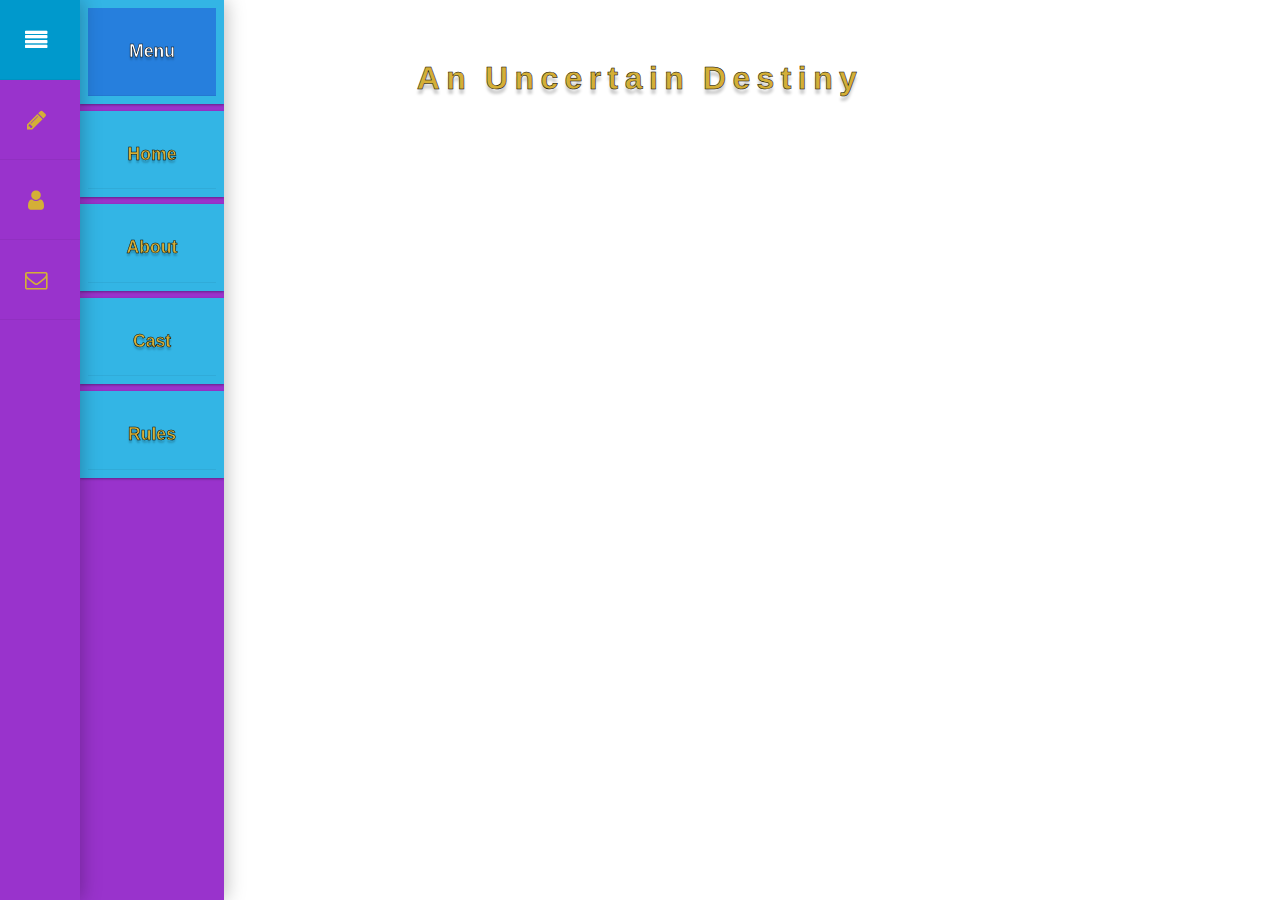
==== side-projects/anUncertainDestiny/index.html @ 1647c4f7 "Added Uncertain Destiny Spash Page" ====
<!DOCTYPE html>
<html lang="en">
 <head>
  <meta charset="UTF-8" />
  <meta name="viewport" content="width=device-width, initial-scale=1.0" />
  <meta http-equiv="X-UA-Compatible" content="ie=edge" />
  <link rel="stylesheet" type="text/css" href="./style/css/index.css" />
  <title>An Uncertain Destiny</title>
 </head>
 <body>
  <div class="container">
   <div class="header">
    <div class="gametitle">
     <h1>An</h1>
     <h1>Uncertain</h1>
     <h1>Destiny</h1>
    </div>

    <div class="nav">
     <ul class="navElements">
      <li title="home">
       <a href="#" class="menu-button home">menu</a>
      </li>
      <li title="pencil"><a href="#" class="pencil">pencil</a></li>
      <li title="about">
       <a href="#" class="active about">about</a>
      </li>

      <li title="contact"><a href="#" class="contact">contact</a></li>
     </ul>

     <ul class="navElementsBar">
      <li><a href="#" class="menu-button">Menu</a></li>
      <li><a>Home</a></li>
      <li><a>About</a></li>
      <li><a>Cast</a></li>
      <li><a>Rules</a></li>
     </ul>
    </div>
   </div>
   <main>
    <div id="cityscape"></div>
   </main>
  </div>
  <footer>
      <div >
      <p>Created By:</p> 
      <p>Code</p>
      <p>Blu</p> 
      <p>Consulting</p>
      <i id="copyright"/>

      </div>
  </footer>
  <script src="./style/js/index.js"></script>
 </body>
</html>
---- side-projects/anUncertainDestiny/style/css/index.css ----
@import url("./navbar.css");
@import url("./title.css");
@import url("./footer.css");

html {
 font-family: "abbess", sans-serif;
}
* {
 box-sizing: border-box;
}
.container {
 height: 90%;
 width: 90%;
 margin: 2rem auto;
}
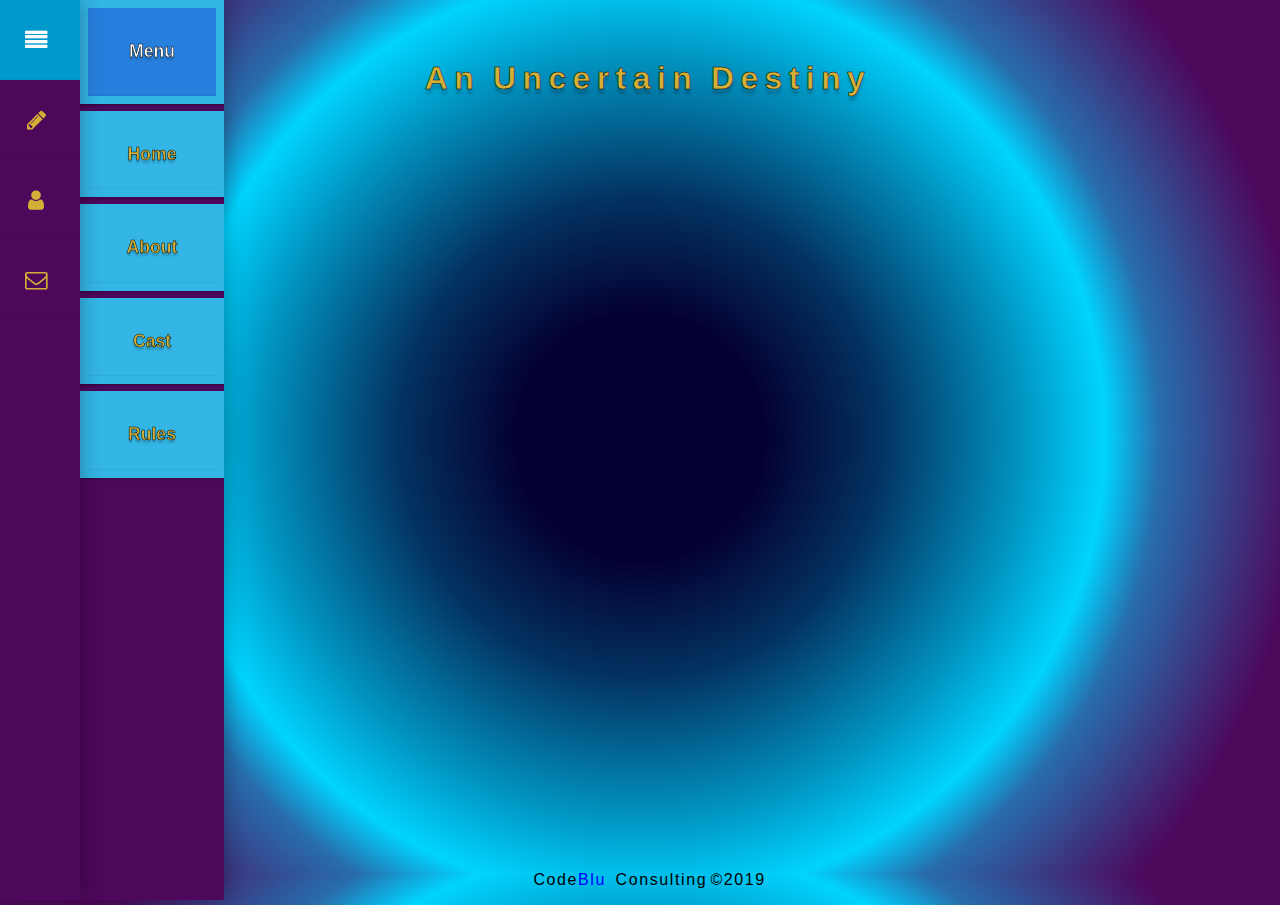
==== commit ff6d2de0: "fixed footer" ====
--- a/side-projects/anUncertainDestiny/index.html
+++ b/side-projects/anUncertainDestiny/index.html
@@ -4,6 +4,7 @@
   <meta charset="UTF-8" />
   <meta name="viewport" content="width=device-width, initial-scale=1.0" />
   <meta http-equiv="X-UA-Compatible" content="ie=edge" />
+
   <link rel="stylesheet" type="text/css" href="./style/css/index.css" />
   <title>An Uncertain Destiny</title>
  </head>
@@ -26,7 +27,9 @@
        <a href="#" class="active about">about</a>
       </li>
 
-      <li title="contact"><a href="#" class="contact">contact</a></li>
+      <li title="contact">
+       <a href="./pages/contact.html" class="contact">contact</a>
+      </li>
      </ul>
 
      <ul class="navElementsBar">
@@ -38,20 +41,20 @@
      </ul>
     </div>
    </div>
-   <main>
+   <div id="content-wrap">
     <div id="cityscape"></div>
-   </main>
+   </div>
+
+   <footer>
+    <div class="signature">
+     <p>Code</p>
+     <p>Blu</p>
+     <p>Consulting</p>
+     <p>&copy;2019</p>
+    </div>
+   </footer>
   </div>
-  <footer>
-      <div >
-      <p>Created By:</p> 
-      <p>Code</p>
-      <p>Blu</p> 
-      <p>Consulting</p>
-      <i id="copyright"/>
 
-      </div>
-  </footer>
   <script src="./style/js/index.js"></script>
  </body>
 </html>
--- a/side-projects/anUncertainDestiny/style/css/index.css
+++ b/side-projects/anUncertainDestiny/style/css/index.css
@@ -8,8 +8,26 @@
 * {
  box-sizing: border-box;
 }
+body {
+ height: 100%;
+ width: 100%;
+ background-image: radial-gradient(
+  circle,
+  rgba(4, 1, 50, 1) 16%,
+  rgba(3, 50, 97, 1) 31%,
+  rgba(1, 147, 192, 1) 49%,
+  rgba(0, 212, 255, 1) 60%,
+  rgba(39, 110, 173, 1) 67%,
+  rgba(77, 7, 91, 1) 86%
+ );
+}
 .container {
  height: 90%;
  width: 90%;
+ min-height: 90vh;
  margin: 2rem auto;
 }
+
+#content-wrap {
+ padding-bottom: 2.5rem;
+}
